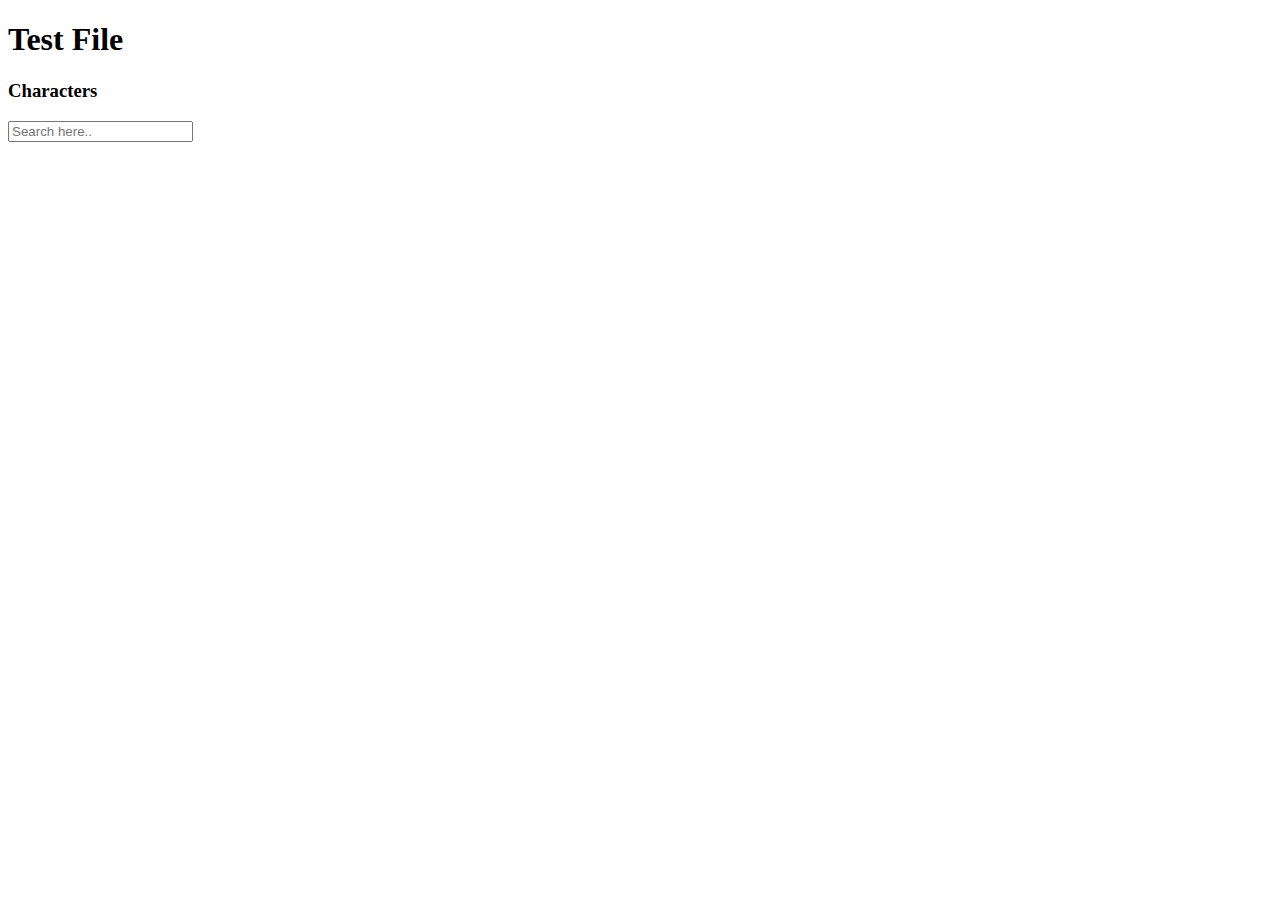
==== test.html @ 9497335b "change API & amend html, css, JS" ====
<!DOCTYPE html>
<html lang="en">
  <head>
    <title>Test File</title>
    <script src="test.js" defer> </script>
  </head>
  <body>
    <h1 id="heading">Test File</h1>
    <section>
        <h3>Characters</h3>
            <input id= "search-bar" type="text" placeholder="Search here..">
        <ul id="cards">
            <!--character list here--> 
        </ul>
    </section>
  </body>
</html>
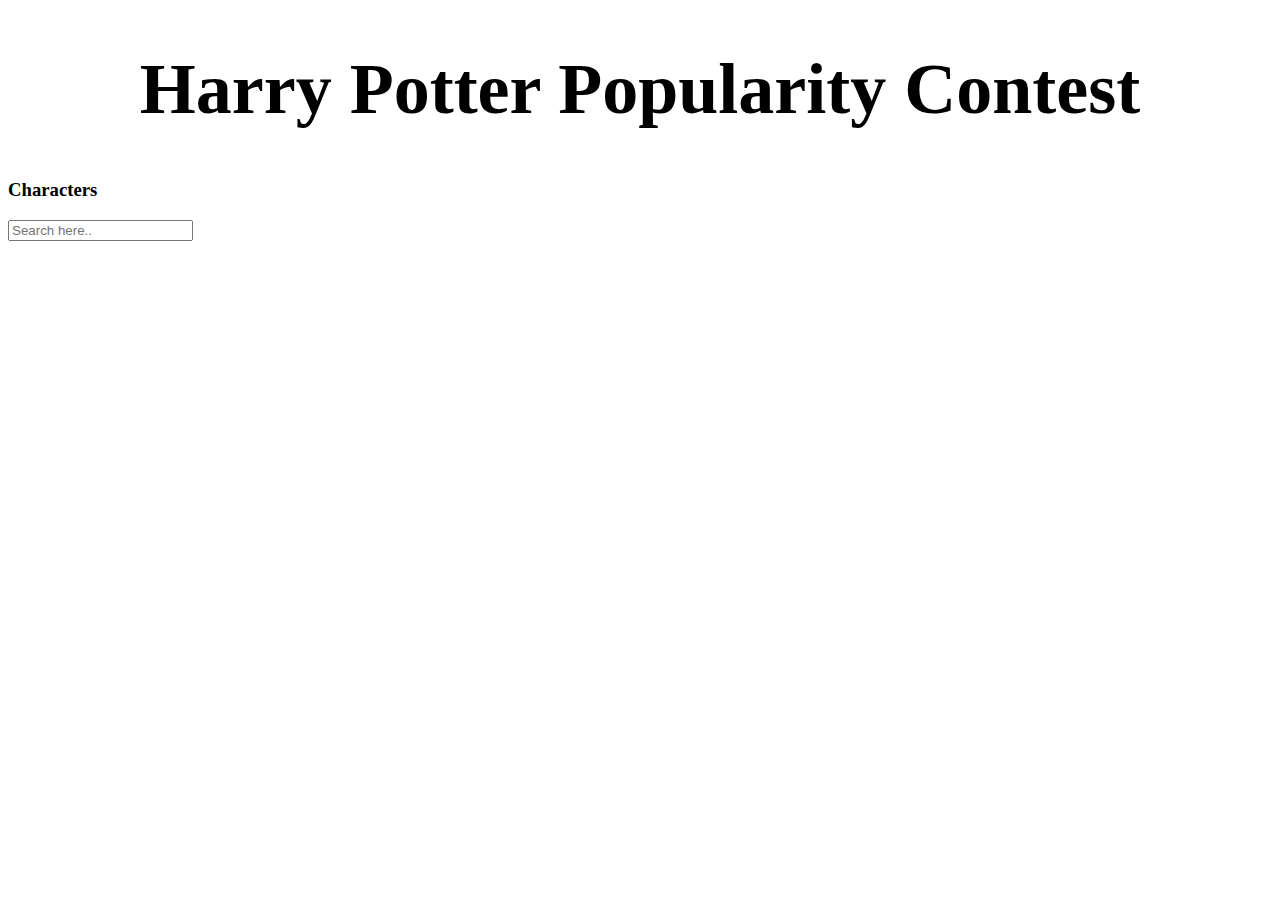
==== commit a44f1d2b: "fix JS search button function" ====
--- a/test.html
+++ b/test.html
@@ -1,11 +1,12 @@
 <!DOCTYPE html>
 <html lang="en">
   <head>
-    <title>Test File</title>
+    <title>Harry Potter Popularity Contest</title>
     <script src="test.js" defer> </script>
+    <link rel="stylesheet" href="HP.css"/>
   </head>
   <body>
-    <h1 id="heading">Test File</h1>
+    <h1 id="heading">Harry Potter Popularity Contest</h1>
     <section>
         <h3>Characters</h3>
             <input id= "search-bar" type="text" placeholder="Search here..">
--- a/HP.css
+++ b/HP.css
@@ -0,0 +1,38 @@
+/* Heading */
+h1 {
+    text-align: center;
+    font-size: 72px;
+                                        
+}
+
+/* Character Card */
+
+#cards {
+    display: flex;
+    flex-wrap: wrap;
+    text-align: center;
+    justify-content: space-between;
+    list-style-type: none;
+    padding: 0px;
+    text-transform: capitalize
+
+}
+
+.character-card {
+    border: 1px solid black;
+    width: 10vw;
+    list-style: none;
+    margin: 20px 5px;
+    padding: 50px 10px;
+}
+
+.character-images{
+    border: 1px solid white;
+    width: inherit;
+
+
+}
+
+#vote-btns {
+    margin: 15px 0px 0px 0px;
+}